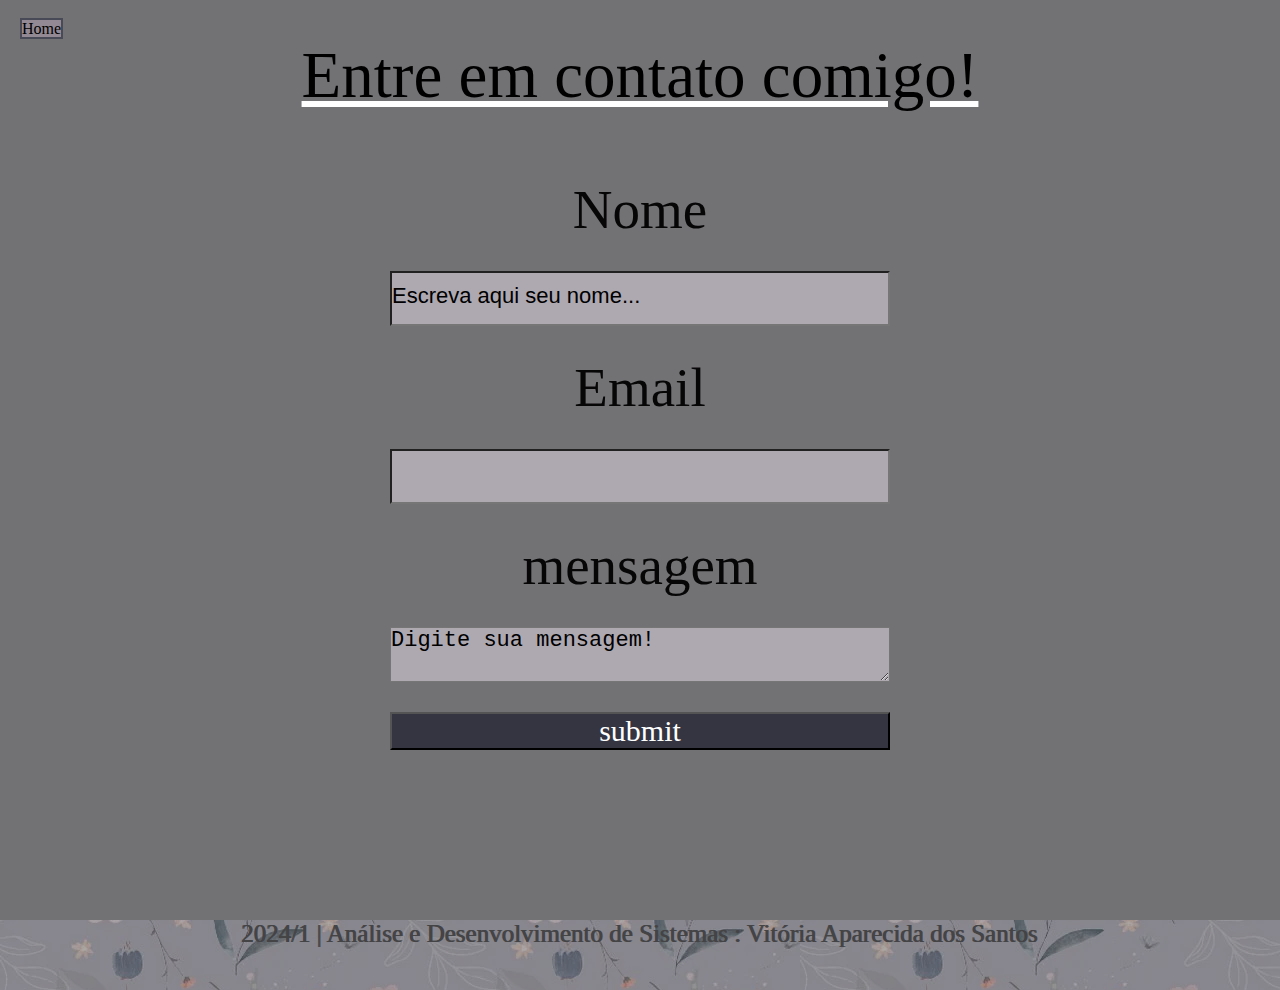
==== contateme.html @ 7d73b96e "Modificação no projeto final, atualização 3" ====
<!DOCTYPE html>
<html lang="pt-br">

<head>
    <meta charset="utf-8">
    <meta name="viewport" content="width=device-width, initial-scale=1.0">
    <link href="trabalho.css" rel="stylesheet" />

    <title>Sobre mim | Page3</title>
</head>

<body class="fundo3">
    <main class="principal2">
    <div><a class="voltar" href="./index.html">Home</a></div>

    <h1 class="titulo2 pagetres">Entre em contato comigo!</h1>
    <div>
        <form>
            <div class="field">
    
                <label for="nome">Nome </label>
                <input type="text" id="nome" maxlength="30" minlength="1"
                    placeholder="Escreva aqui seu nome..."></input>
                <label for="email">Email</label>
                <input type="email" id="email"></input>
                <label for="mensagem"> mensagem </label>
                <textarea id="mensagem" placeholder="Digite sua mensagem!"></textarea>
                <button id="envio" type="button">submit</button>
            </div>
        </form>
    </div>
    </main>





   
    <script>
        var msg = document.getElementById("envio")
        msg.addEventListener("click", clicar)
        function clicar() {
            var email = document.getElementById("email")
            var textinho = document.getElementById("mensagem")
            if (email.value == "") {
                window.alert("O campo EMAIL precisa ser preenchido.")

            }
            else if (textinho.value == "") {
                window.alert("Não tem nenhuma mensagem...")

            }
            else {
                window.alert("Mensagem enviada!!!")
            }
        }




    </script>
         <footer>2024/1 | Análise e Desenvolvimento de Sistemas : Vitória Aparecida dos Santos </footer>
</body>

</html>
---- trabalho.css ----
* {
    margin: 0;
    padding: 0;
    box-sizing: border-box;

    /* page 1 */
}

.um {
    height: 100%;
    background-color: rgb(114, 113, 116);


}

.logo {
    width: 100%;
    text-align: start;
    font-size: 55px;
    color: rgb(10, 8, 8);
    text-shadow: rgb(0, 0, 0) 5px 12;

}

nav {
    height: 30px;
    margin-bottom: 20px;
}

ul {
    list-style: none;
    display: flex;
    justify-content: space-around;
}

li {
    display: inline;
    font-size: 45px;
    text-decoration: underline rgb(0, 0, 0);

}

li a {
    color: black;
}

.minhafoto img {
    width: 350px;
    height: 370px;
    align-self: end;
    margin-bottom: 20px;

}

.ajuste {
    flex-direction: column;
    display: flex;
    align-items: center;

}


main {
    padding: 20px;
    margin-bottom: 20px;
    height: 100%;
}


section {
    display: flex;
    flex-direction: row;

    gap: 20px;
    justify-content: space-between;
    flex-wrap: wrap;
    max-width: 1000px;
    margin: 64px auto;

}

section div {
    flex: 1;

}

.secaodois {
    display: block;
    font-size: 20px;


}

.separador {
    background-color: rgb(29, 28, 28);
    width: 50%;
}

.pai {
    display: flex;
    justify-content: end;
    width: 100%;
}

.separadordois {
    background-color: rgb(29, 28, 28);
    width: 50%;
}

.secaodois h1 {
    color: rgb(53, 51, 51);
    text-decoration: underline;
    margin-bottom: 5px;

}


.secaotres {
    display: block;
    text-align: end;
    font-size: 25px;
}

.secaotres h1,
.secaodois h1 {
    color: rgb(0, 0, 0);
    text-decoration: underline white;
    margin-bottom: 5px;

}

.secaodois h1 {
    font-size: 35px;
}

.sobremim {
    text-align: center;
    max-width: 600px;

}

.sobremim p {
    margin-right: -30px;
}

.sobremim p,
.sobremim2 p {
    text-align: justify;
    max-width: 400px;
    font-size: 20px;
}

.sobremim2 {
    text-align: center;
    max-width: 600px;
    margin-top: 20px;



}

.projeto{
    font-size: 35px;
    text-decoration: underline white;

}

footer {
    background-color: antiquewhite;
    height: 70px;
    background-image: url(./imgstrabalho/fundologo.webp);
    opacity: 0.4;
    bottom: 0;
    margin-top: 20px;
    text-align: center;
    font-size: 25px;
    text-shadow: black -1px 0;

}




a {
    text-decoration: none;
    transition: 0.3s;
}

a:hover {
    font-size: 22px;
}

.voltar {
    background-color: rgb(147, 137, 148);
    border: rgb(72, 74, 88) solid 2px;
    color: rgb(0, 0, 0);

}

.nivel {
    width: 24px;
    height: 24px;
    border-radius: 50%;
    border: 2px solid black;
    display: inline-block;
    align-items: center;

}

.bolinhanivelpintada {
    background-color: rgb(255, 255, 255);
}

/* parte 2 */

.pagetres {
    display: flex;
    font-size: 65px;
    width: 100%;
    height: 100%;
    flex-direction: column;
    align-items: center;
    justify-content: center;
    text-decoration: underline white;
    margin-bottom: 65px;

}

form {
    width: 100%;
    height: 100%;
    display: flex;
    
    

}

.field {
    max-width: 1000px;
    margin: 0 auto;
    width: 100%;
    height: 100%;
    display: flex;
    flex-direction: column;
    align-items: center;
    font-size: 55px;
    gap: 30px;
    

}





.formmensagem {
    align-items: center;
    margin-top: 200px;
    width: 100%;
    height: 100%;

}

#envio {
    background-color: rgb(53, 53, 66);
    font-size: 30px;
    width: 50%;
    color: white;
    display: block;
    align-self: center;
}

.fundo3 {
    background-color: rgb(114, 113, 116);
}

form label {
    color: rgb(7, 6, 7);
}

form input,
textarea {
    background-color: rgb(174, 169, 177);
    width: 50%;
    height: 55px;

}

form ::placeholder {
    color: black;
    font-size: 22px;
}

#envio {
    font-family: "Sedan SC", serif;
    font-weight: 400;
    font-style: normal;
}

.titulo2 {
    font-family: "Sedan SC", serif;
    font-weight: 400;
    font-style: normal;
}


.principal2 {
    min-height: 100vh;

}
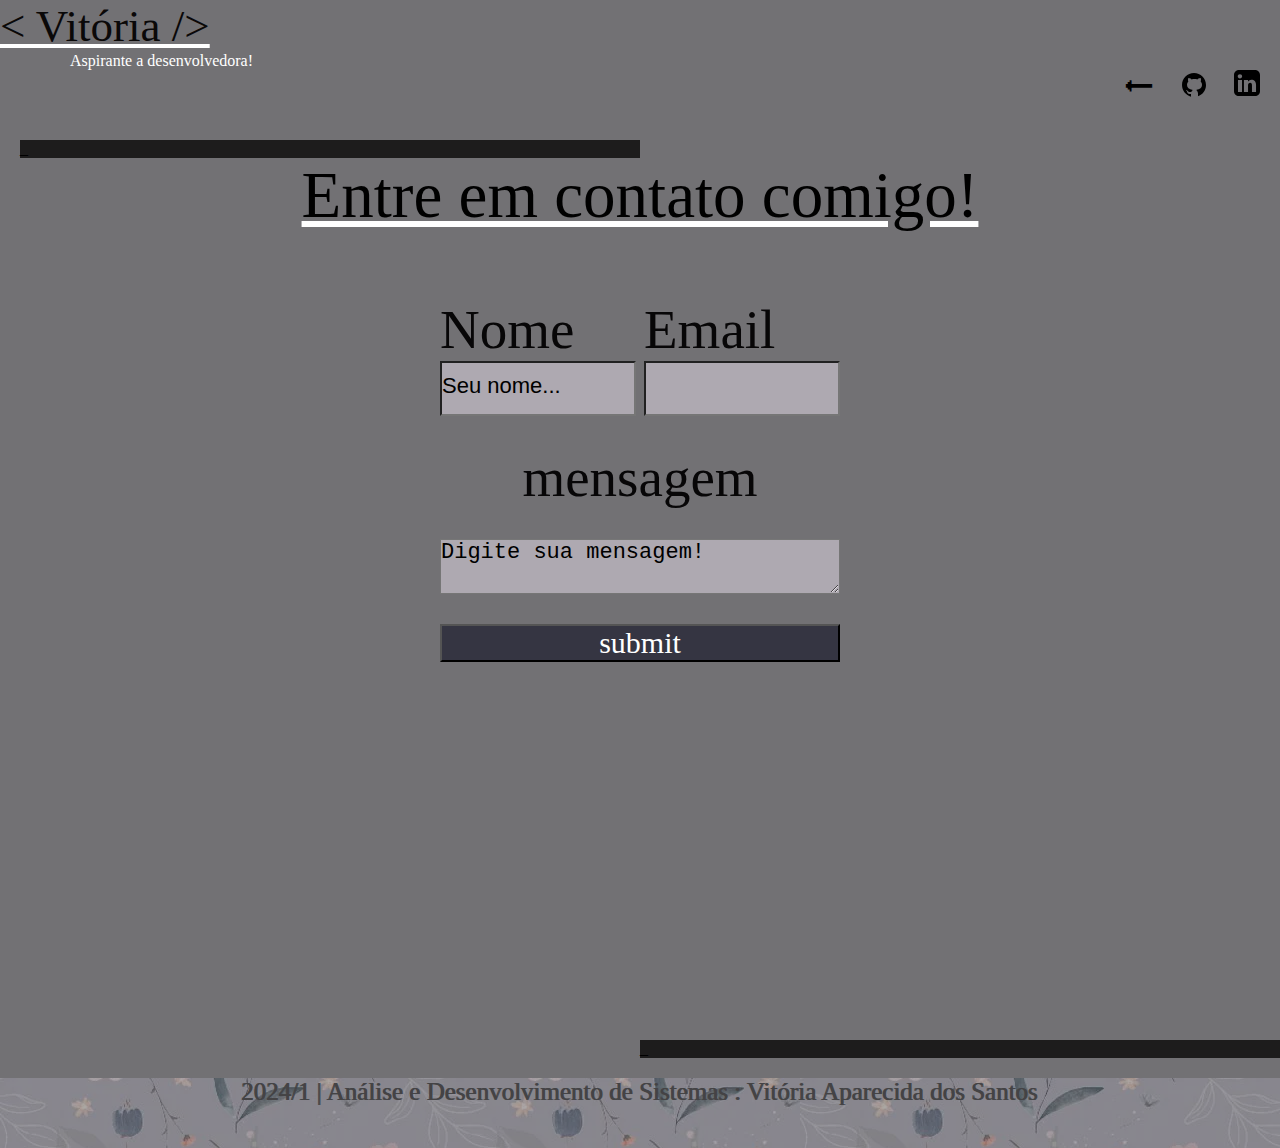
==== commit 529b90bd: "versão final 1" ====
--- a/contateme.html
+++ b/contateme.html
@@ -10,32 +10,57 @@
 </head>
 
 <body class="fundo3">
+    <header>
+        <div class="logo">
+            < Vitória />
+        </div>
+        <div class="frase">
+            Aspirante a desenvolvedora!
+        </div>
+        <nav>
+            <ul>
+                <div><a class="voltar" href="./index.html">🠔</a></div>
+                <li><a href="https://github.com/devVitoria">
+                        <img src="imgstrabalho/icongit.svg"> </li></a>
+                <li><a href="https://www.linkedin.com/in/vit%C3%B3ria-santos-193962312/">
+                        <img src="imgstrabalho/iconkink.svg"> </li></a>
+
+            </ul>
+        </nav>
+    </header>
     <main class="principal2">
-    <div><a class="voltar" href="./index.html">Home</a></div>
+       
+        <div class="separador">_</div>
+        <h1 class="titulo2 pagetres">Entre em contato comigo!</h1>
+        <div>
+            <form>
+                <div class="field">
+                    <div class="nomemail">
+                        <div class="nome">
+                            <label for="nome">Nome </label>
+                            <input type="text" id="nome" maxlength="30" minlength="1" placeholder="Seu nome..."></input>
+                        </div>
+                        <div class="email">
+                            <label for="email">Email</label>
+                            <input type="email" id="email"></input>
+                        </div>
+                    </div>
+                    <label for="mensagem"> mensagem </label>
+                    <textarea id="mensagem" placeholder="Digite sua mensagem!"></textarea>
+                    <button id="envio" type="button">submit</button>
+                </div>
+            </form>
+        </div>
 
-    <h1 class="titulo2 pagetres">Entre em contato comigo!</h1>
-    <div>
-        <form>
-            <div class="field">
-    
-                <label for="nome">Nome </label>
-                <input type="text" id="nome" maxlength="30" minlength="1"
-                    placeholder="Escreva aqui seu nome..."></input>
-                <label for="email">Email</label>
-                <input type="email" id="email"></input>
-                <label for="mensagem"> mensagem </label>
-                <textarea id="mensagem" placeholder="Digite sua mensagem!"></textarea>
-                <button id="envio" type="button">submit</button>
-            </div>
-        </form>
+    </main>
+
+    <div class="pai">
+        <div class="separadordois">_</div>
     </div>
-    </main>
 
 
 
 
-
-   
     <script>
         var msg = document.getElementById("envio")
         msg.addEventListener("click", clicar)
@@ -59,7 +84,8 @@
 
 
     </script>
-         <footer>2024/1 | Análise e Desenvolvimento de Sistemas : Vitória Aparecida dos Santos </footer>
+    <footer> 2024/1 | Análise e Desenvolvimento de Sistemas : Vitória Aparecida dos Santos
+    </footer>
 </body>
 
 </html>--- a/trabalho.css
+++ b/trabalho.css
@@ -2,8 +2,6 @@
     margin: 0;
     padding: 0;
     box-sizing: border-box;
-
-    /* page 1 */
 }
 
 .um {
@@ -16,32 +14,43 @@
 .logo {
     width: 100%;
     text-align: start;
-    font-size: 55px;
+    font-size: 45px;
     color: rgb(10, 8, 8);
     text-shadow: rgb(0, 0, 0) 5px 12;
+    text-decoration: underline white;
 
 }
 
 nav {
     height: 30px;
     margin-bottom: 20px;
+    max-width: 100%;
+    flex-direction: row-reverse;
+    display: flex;
+
 }
 
 ul {
     list-style: none;
     display: flex;
-    justify-content: space-around;
+    margin-right: 20px;
+    justify-content: space-evenly;
+    justify-content: flex-end;
+    gap: 25px;
 }
 
 li {
     display: inline;
-    font-size: 45px;
+    font-size: 29px;
     text-decoration: underline rgb(0, 0, 0);
+
+
 
 }
 
 li a {
     color: black;
+    transition: 0.3s;
 }
 
 .minhafoto img {
@@ -136,6 +145,7 @@
 .sobremim {
     text-align: center;
     max-width: 600px;
+    color: white;
 
 }
 
@@ -154,14 +164,31 @@
     text-align: center;
     max-width: 600px;
     margin-top: 20px;
-
-
-
-}
-
-.projeto{
+    color: white;
+
+
+
+}
+
+.projeto {
+    display: block;
+}
+
+.generica {
+    display: flex;
+}
+
+.projeto h1 {
     font-size: 35px;
     text-decoration: underline white;
+
+}
+
+.generica a {
+    text-decoration: none;
+    color: black;
+    display: block;
+    justify-content: start;
 
 }
 
@@ -170,7 +197,7 @@
     height: 70px;
     background-image: url(./imgstrabalho/fundologo.webp);
     opacity: 0.4;
-    bottom: 0;
+    
     margin-top: 20px;
     text-align: center;
     font-size: 25px;
@@ -183,7 +210,6 @@
 
 a {
     text-decoration: none;
-    transition: 0.3s;
 }
 
 a:hover {
@@ -191,9 +217,9 @@
 }
 
 .voltar {
-    background-color: rgb(147, 137, 148);
-    border: rgb(72, 74, 88) solid 2px;
     color: rgb(0, 0, 0);
+    font-size: 30px;
+ 
 
 }
 
@@ -230,13 +256,13 @@
     width: 100%;
     height: 100%;
     display: flex;
-    
-    
+
+
 
 }
 
 .field {
-    max-width: 1000px;
+    max-width: 400px;
     margin: 0 auto;
     width: 100%;
     height: 100%;
@@ -245,12 +271,38 @@
     align-items: center;
     font-size: 55px;
     gap: 30px;
-    
-
-}
-
-
-
+
+
+}
+
+.nomemail {
+
+    display: flex;
+    justify-content: space-between;
+    width: 100%;
+    gap: 8px;
+}
+
+.nome {
+    display: flex;
+    flex-direction: column;
+    width: 100%;
+}
+
+.nome input {
+    width: 100%
+}
+
+.email input {
+    width: 100%;
+}
+
+.email {
+    display: flex;
+    flex-direction: column;
+    width: 100%;
+
+}
 
 
 .formmensagem {
@@ -264,7 +316,7 @@
 #envio {
     background-color: rgb(53, 53, 66);
     font-size: 30px;
-    width: 50%;
+    width: 100%;
     color: white;
     display: block;
     align-self: center;
@@ -281,7 +333,7 @@
 form input,
 textarea {
     background-color: rgb(174, 169, 177);
-    width: 50%;
+    width: 100%;
     height: 55px;
 
 }
@@ -307,4 +359,15 @@
 .principal2 {
     min-height: 100vh;
 
+}
+
+.frase {
+    margin-left: 70px;
+    color: white;
+}
+
+.gatinhos h1{
+    text-decoration: none;
+    color: black;
+    text-decoration: underline white;
 }